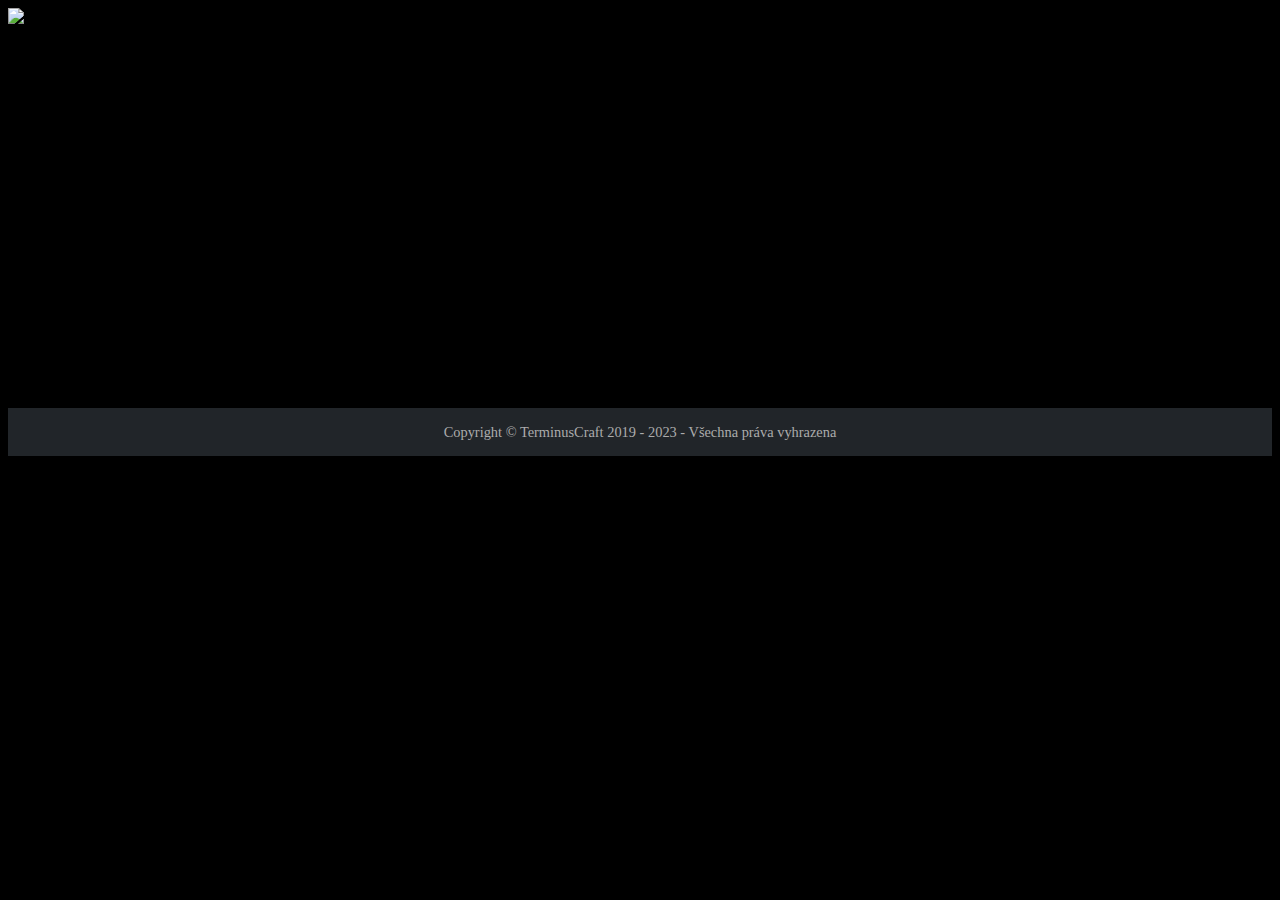
==== ateam.html @ 2713173e "První funkční verze s fetch()" ====
<!DOCTYPE html>
<html lang="cs">
  <head>
    <meta charset="UTF-8" />
    <meta name="viewport" content="width=device-width, initial-scale=1.0" />
    <meta name="description" content="Minecraft SkyBlock and Survival server" />
    <meta
      name="keywords"
      content="TerminusCraft,TCraft,Minecraft,Skyblock,Survival,Eventy,Minihry,tcraft.eu,tcraft eu,terminus craft,tcraft,tcrafteu,minecraft,skyblock, skyblock server, minecraft server, minecraft skyblock"
    />
    <link rel="shortcut icon" href="../img/favicon.png" type="image/x-icon" />
    <link
      href="https://cdn.jsdelivr.net/npm/bootstrap@5.3.0/dist/css/bootstrap.min.css"
      rel="stylesheet"
      integrity="sha384-9ndCyUaIbzAi2FUVXJi0CjmCapSmO7SnpJef0486qhLnuZ2cdeRhO02iuK6FUUVM"
      crossorigin="anonymous"
    />
    <link href="style.css" rel="stylesheet" />
    <script src="https://ajax.googleapis.com/ajax/libs/jquery/3.6.4/jquery.min.js"></script>
    <title>Terminus</title>
  </head>

  <body>
    <!--. Header -->
    <header></header>

    <!--. Main -->
    <main>
      <!--!! ========== Infromace ========== -->
      <div class="" id="aTeam">
        <section>
          <article class="mb-5">
            <!-- <div class="admin">
                <img src="https://crafatar.com/renders/body/ed2dab89-4441-4acc-a7ac-b948dc6862c8?overlay=true" alt="Davisiiiik">
                <h2>Davisiiiik</h2>
                <p>Majitel, správce pluginů, webový developer</p>
            </div> -->

            <div class="card bg-transparent" style="width: 250px; height: 400px;">
                <img src="https://crafatar.com/renders/body/ed2dab89-4441-4acc-a7ac-b948dc6862c8?overlay=true"
                    class="card-img-top adminImg" alt="Davisiiiik">
                <div class="card-body d-flex">
                    <h5 class="card-title m-0">Davisiiiik</h5>
                    <p class="card-text">Majitel, správce pluginů, webový developer</p>
                    <!-- <a href="#" class="btn btn-primary">Go somewhere</a> -->
                </div>
            </div>
          </article>
        </section>
      </div>

    <!--. Footer -->
    <footer class="bg-dark py-3 py-md-0">
      <p class="px-3">
        Copyright © TerminusCraft 2019 - 2023 - Všechna práva vyhrazena
      </p>
    </footer>

    <script
      src="https://cdn.jsdelivr.net/npm/bootstrap@5.3.0/dist/js/bootstrap.bundle.min.js"
      integrity="sha384-geWF76RCwLtnZ8qwWowPQNguL3RmwHVBC9FhGdlKrxdiJJigb/j/68SIy3Te4Bkz"
      crossorigin="anonymous"
    ></script>
    <script src="./js/index.js"></script>
  </body>
</html>
---- style.css ----
body {
    background-position: center top;
    /*! background-image: url(./img/background.png); */
    background-color: black;
    background-repeat: no-repeat;
    background-size: cover;
    font-family: Calibri;
    font-size: 18px;
    /* color: white; */

    /* height: 100vh; */
}

h2 {
    font-weight: bold;
}

.headerImg {
    width: 50%;
    height: auto;
}


/*, Main */
.backround {
    background: -webkit-linear-gradient(left, rgba(240,255,255,1) 2%,rgba(240,255,255,0) 140%);
    padding: 4rem;
    flex: 1; /* Add this line to make the content stretch to fill the available space */
    min-height: calc(100vh - 160px);
}

.main-heading {
    background-color: rgba(0, 0, 0, 0.4);
    font-size: 6rem;
    color: #FFDE59;
}

.dropdown:hover .dropdown-menu {
    display: block;
}

#btnStore {
    /* Odstraní underline u store btnu */
    border-bottom: 0;
}
#btnBany:active {
    /* Nezůstane na Bany btnu underline když otevře new tab */
    border-bottom: 0;
}

.download li img {
    height: 50px;
    width: 50px;
}

/*, Custom styles */
.btn-myGreen {
    /* background-color: #5cbd3f; */
    --bs-btn-color: #fff;
    --bs-btn-bg: #5cbd3f;
    --bs-btn-border-color: #5cbd3f;
    --bs-btn-hover-color: #fff;
    --bs-btn-hover-bg: #47a12b;
    --bs-btn-hover-border-color: #3e9623;
    --bs-btn-focus-shadow-rgb: 60,153,110;
    --bs-btn-active-color: #fff;
    --bs-btn-active-bg: #378a1d;
    --bs-btn-active-border-color: #13653f;
    --bs-btn-active-shadow: inset 0 3px 5px rgba(0, 0, 0, 0.125);
    --bs-btn-disabled-color: #fff;
    --bs-btn-disabled-bg: #144106;
    --bs-btn-disabled-border-color: #198754;
}

.img-shadow:hover {
    box-shadow: 0 0 10px rgba(0, 0, 0, 0.7);
    transition: box-shadow 0.3s ease;
    cursor: pointer;
}

.adminImg {
    width: 120px;
    height: 270px;
    margin: auto;
}


/*, Footer */
footer {
    height: 3rem;

    color: gray;
    background-color: #212529;
    display: flex;
    justify-content: center;
    align-items: center;
    /*position: fixed;  Add this line to make the footer stick to the bottom */
    bottom: 0; /* Add this line to position the footer at the bottom */
    width: 100%; /* Add this line to make the footer full-width */
}
footer > p {
    color: rgb(172, 172, 172);
    margin: 0;
    font-size: 0.9rem;
}

@media screen and (min-width: 1200px) {
    .maxSirka {
      max-width: 1400px;
      margin: auto;
    }
  }

@media screen and (max-width: 768px) {
    .main-heading {
        font-size: 4rem;
    }
    .backround {
        padding: 3rem;
    }
    .headerImg {
        width: 75%;
        height: auto;
    }
    footer > p {
        font-size: 0.9rem;
    }
}

@media screen and (max-width: 500px) {
    .main-heading {
        font-size: 3rem;
    }
    .backround {
        padding: 2rem;
    }
    .headerImg {
        width: 100%;
        height: auto;
    }
    footer > p {
        font-size: 0.7rem;
    }
}
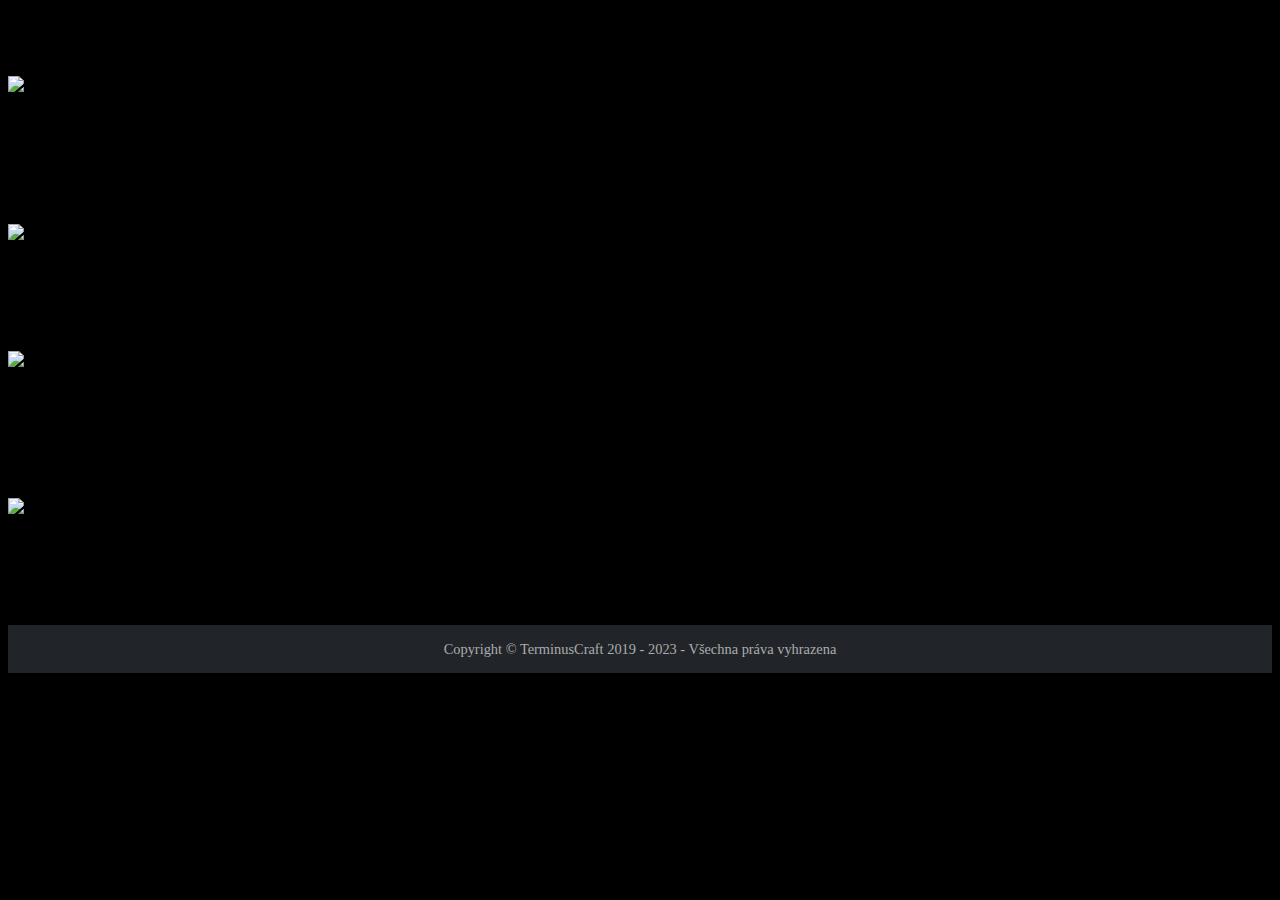
==== commit 378ffd7a: "ateam cards" ====
--- a/ateam.html
+++ b/ateam.html
@@ -30,20 +30,47 @@
       <div class="" id="aTeam">
         <section>
           <article class="mb-5">
-            <!-- <div class="admin">
-                <img src="https://crafatar.com/renders/body/ed2dab89-4441-4acc-a7ac-b948dc6862c8?overlay=true" alt="Davisiiiik">
-                <h2>Davisiiiik</h2>
-                <p>Majitel, správce pluginů, webový developer</p>
-            </div> -->
-
-            <div class="card bg-transparent" style="width: 250px; height: 400px;">
-                <img src="https://crafatar.com/renders/body/ed2dab89-4441-4acc-a7ac-b948dc6862c8?overlay=true"
-                    class="card-img-top adminImg" alt="Davisiiiik">
-                <div class="card-body d-flex">
-                    <h5 class="card-title m-0">Davisiiiik</h5>
-                    <p class="card-text">Majitel, správce pluginů, webový developer</p>
-                    <!-- <a href="#" class="btn btn-primary">Go somewhere</a> -->
+            <!--todo Test card groupu -->
+            <h2 class="mb-5">TerminusCraft Team - Vedení</h2>
+            <div class="row row-cols-1 row-cols-md-2 row-cols-lg-4 g-4">
+              <div class="col d-flex justify-content-center">
+                <div class="card h-100 bg-transparent" style="width: 240px;">
+                  <img src="https://crafatar.com/renders/body/ed2dab89-4441-4acc-a7ac-b948dc6862c8?overlay=true" class="card-img-top adminImg" alt="Davisiiiik">
+                  <div class="card-body">
+                    <h5 class="card-title text-center">Davisiiiik</h5>
+                    <p class="card-text text-center">Majitel, správce pluginů, webový developer</p>
+                  </div>
                 </div>
+              </div>
+              <div class="col d-flex justify-content-center">
+                <div class="card h-100 bg-transparent" style="width: 240px;">
+                  <img src="https://crafatar.com/renders/body/10db14fb-2492-48c2-85c0-c9f393d1987b?overlay=true" class="card-img-top adminImg" alt="Gracous">
+                  <div class="card-body">
+                    <h5 class="card-title text-center">Gracous</h5>
+                    <p class="card-text text-center">Sekundární správce pluginů.</p>
+                  </div>
+                </div>
+              </div>
+              <div class="col d-flex justify-content-center">
+                <div class="card h-100 bg-transparent" style="width: 240px;">
+                  <img src="https://crafatar.com/renders/body/11445559-171a-454e-a5ce-a482116e0cdf?overlay=true" class="card-img-top adminImg" alt="Matobodo">
+                  <div class="card-body">
+                    <h5 class="card-title text-center">Matobodo</h5>
+                    <p class="card-text text-center">Developer, správce VDS a systému Pterodactyl</p>
+                  </div>
+                </div>
+              </div>
+              <div class="col d-flex justify-content-center">
+                <div class="card h-100 bg-transparent" style="width: 240px;">
+                  <img src="https://crafatar.com/renders/body/85bc2ca9-c3c4-4c3f-a6aa-413d1654be65?overlay=true" class="card-img-top adminImg" alt="AsmynTexi">
+                  <div class="card-body">
+                    <h5 class="card-title text-center">AsmynTexi</h5>
+                    <p class="card-text text-center">Hlavní Admin Skyblock serveru</p>
+                  </div>
+                </div>
+              </div>
+            </div>
+            <!--todo ======================== -->
             </div>
           </article>
         </section>
--- a/style.css
+++ b/style.css
@@ -73,7 +73,7 @@
 }
 
 .img-shadow:hover {
-    box-shadow: 0 0 10px rgba(0, 0, 0, 0.7);
+    box-shadow: 0 0 10px rgba(0, 0, 0, 0.5);
     transition: box-shadow 0.3s ease;
     cursor: pointer;
 }
